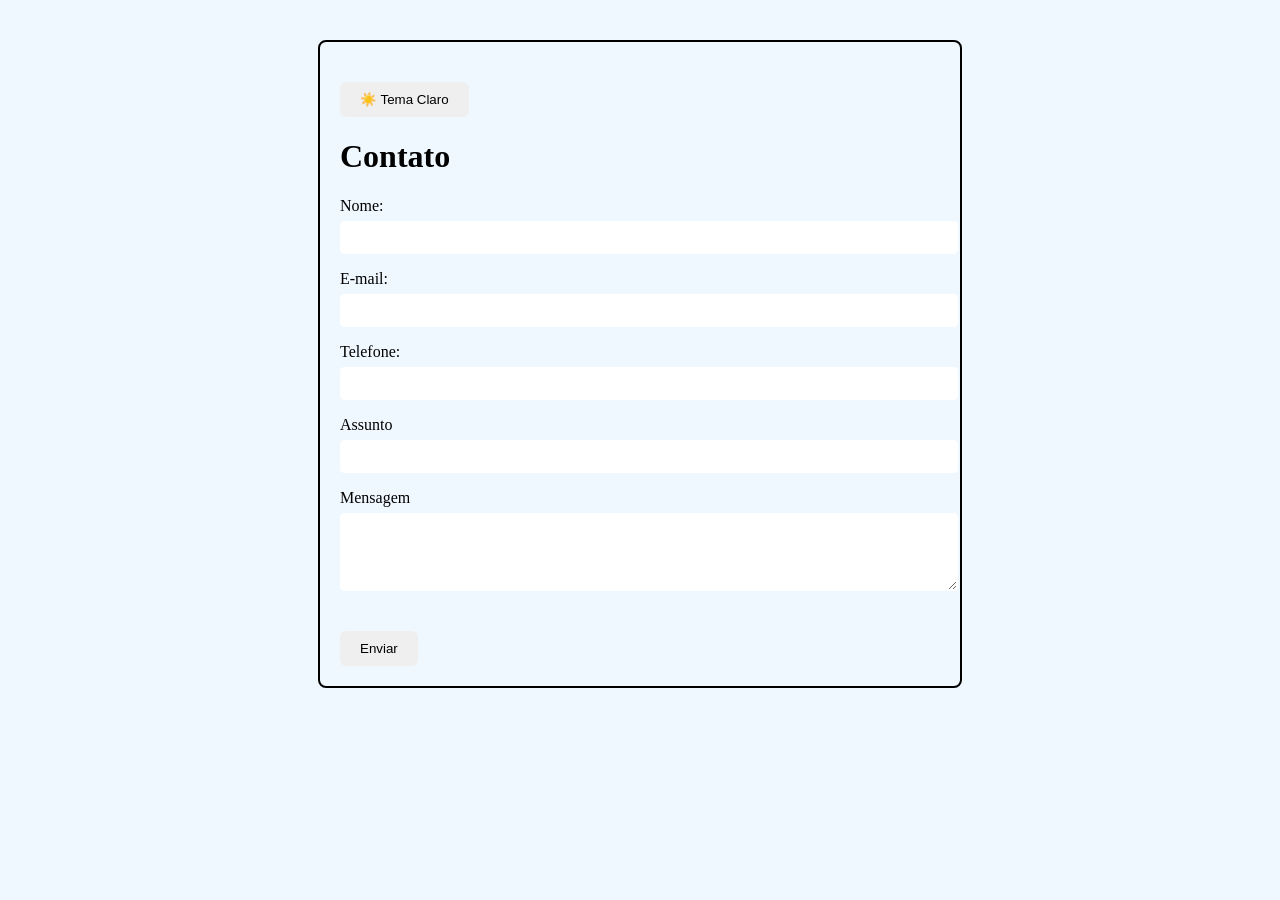
==== Hello JS/index.html @ 9e4b545c "15/07" ====
<!DOCTYPE html>
<html lang="en">

<head>
    <meta charset="UTF-8">
    <meta name="viewport" content="width=device-width, initial-scale=1.0">
    <title>Formulário</title>
    <link rel="stylesheet" href="style.css">
</head>
<body class="light">
    <div class="container">
        <button id="themeBtn">☀️ Tema Claro</button>
        <h1>Contato</h1>
        <form id="contactForm">
            <label for="nome">Nome:</label>
            <input type="text" id="nome">

             <label for="">E-mail:</label>
            <input type="email" id="email">

            <label for="">Telefone:</label>
            <input type="tel" id="telefone">

            <label for="">Assunto</label>
            <input type="text" id="assunto">

            <label for="">Mensagem</label>
            <textarea id="mensagem" rows="4"></textarea>

            <button type="submit">Enviar</button>
        </form>
    </div>
    <script src="script.js"></script> 
</body>

</html>
---- Hello JS/style.css ----
body {
    margin: 0;
}

.container {
    max-width: 600px;
    margin: 40px auto;
    padding: 20px;
    border-radius: 8px;
    border: 2px solid black;
}

button {
    padding: 10px 20px;
    margin-top: 20px;
    border: none;
    border-radius: 6px;
}

input,
textarea {
    width: 100%;
    padding: 8px;
    margin-top: 6px;
    margin-bottom: 16px;
    border: 1px solid rgb(255, 255, 255);
    border-radius: 4px;

}

.light {
    background-color: aliceblue;
    color: black;
}

.dark{
    background-color: black;
    color: white;
}
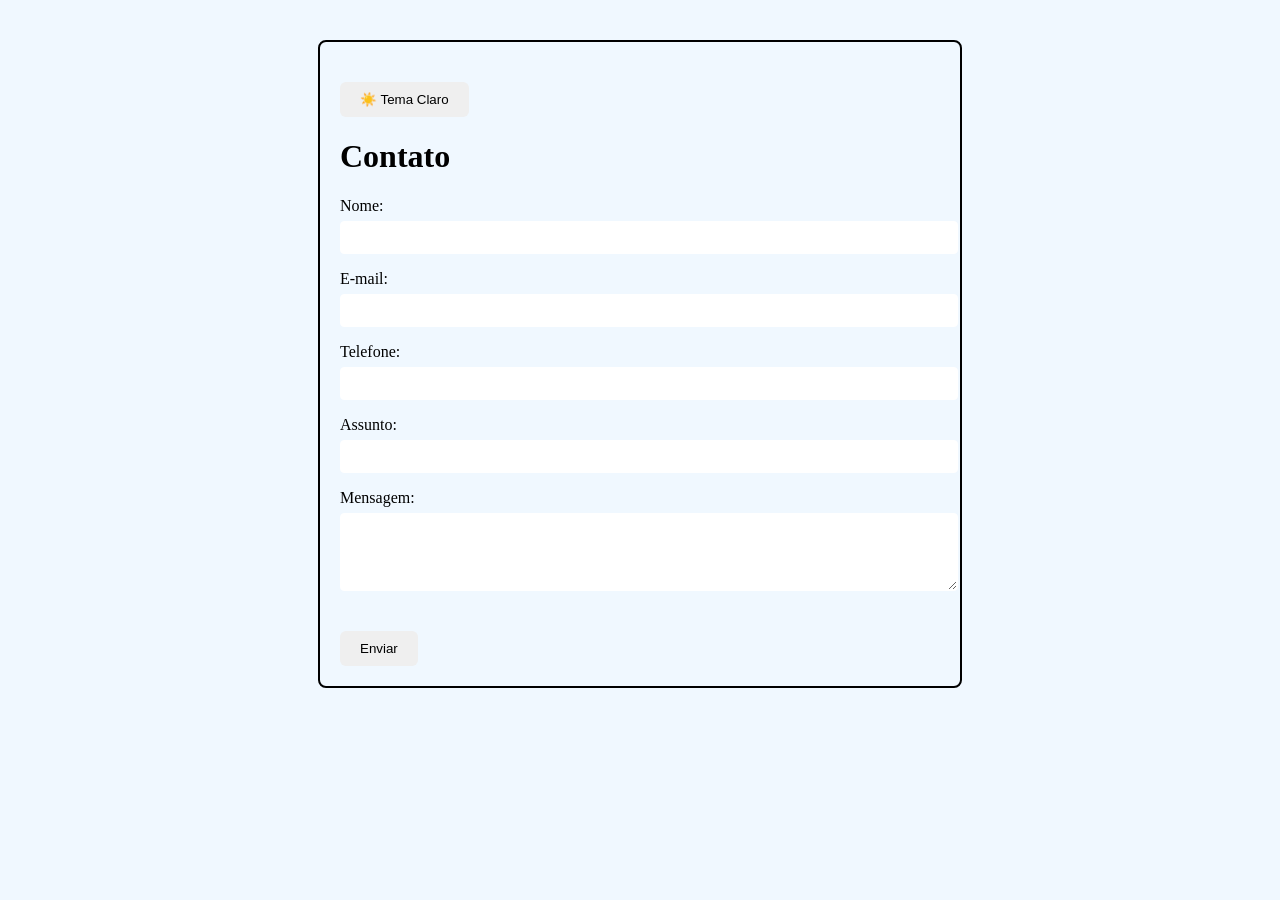
==== commit 69ec9683: "16/07" ====
--- a/Hello JS/index.html
+++ b/Hello JS/index.html
@@ -1,5 +1,5 @@
 <!DOCTYPE html>
-<html lang="en">
+<html lang="pt-BR">
 
 <head>
     <meta charset="UTF-8">
@@ -7,30 +7,34 @@
     <title>Formulário</title>
     <link rel="stylesheet" href="style.css">
 </head>
+
 <body class="light">
     <div class="container">
         <button id="themeBtn">☀️ Tema Claro</button>
+
         <h1>Contato</h1>
+
         <form id="contactForm">
             <label for="nome">Nome:</label>
-            <input type="text" id="nome">
+            <input type="text" id="nome" name="nome" required>
 
-             <label for="">E-mail:</label>
-            <input type="email" id="email">
+            <label for="email">E-mail:</label>
+            <input type="email" id="email" name="email" required>
 
-            <label for="">Telefone:</label>
-            <input type="tel" id="telefone">
+            <label for="telefone">Telefone:</label>
+            <input type="tel" id="telefone" name="telefone">
 
-            <label for="">Assunto</label>
-            <input type="text" id="assunto">
+            <label for="assunto">Assunto:</label>
+            <input type="text" id="assunto" name="assunto">
 
-            <label for="">Mensagem</label>
-            <textarea id="mensagem" rows="4"></textarea>
+            <label for="mensagem">Mensagem:</label>
+            <textarea id="mensagem" name="mensagem" rows="4"></textarea>
 
             <button type="submit">Enviar</button>
         </form>
     </div>
-    <script src="script.js"></script> 
+
+    <script src="script.js"></script>
 </body>
 
 </html>
